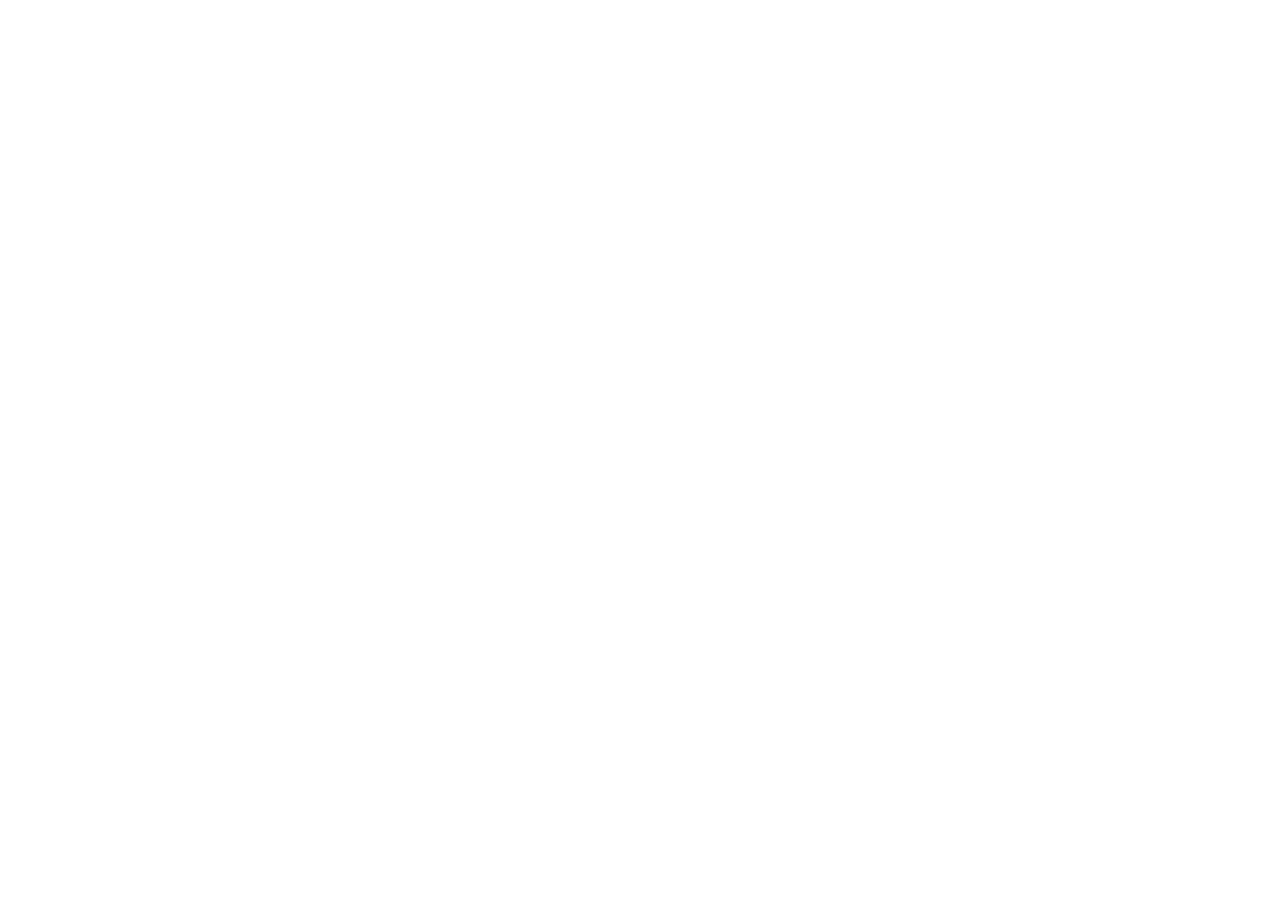
==== index.html @ 10a547f0 "Repo Inizialization" ====
<!DOCTYPE html>
<html lang="en">
<head>
    <meta charset="UTF-8">
    <meta http-equiv="X-UA-Compatible" content="IE=edge">
    <meta name="viewport" content="width=device-width, initial-scale=1.0">
    <title>Document</title>
</head>
<body>
    
</body>
</html>
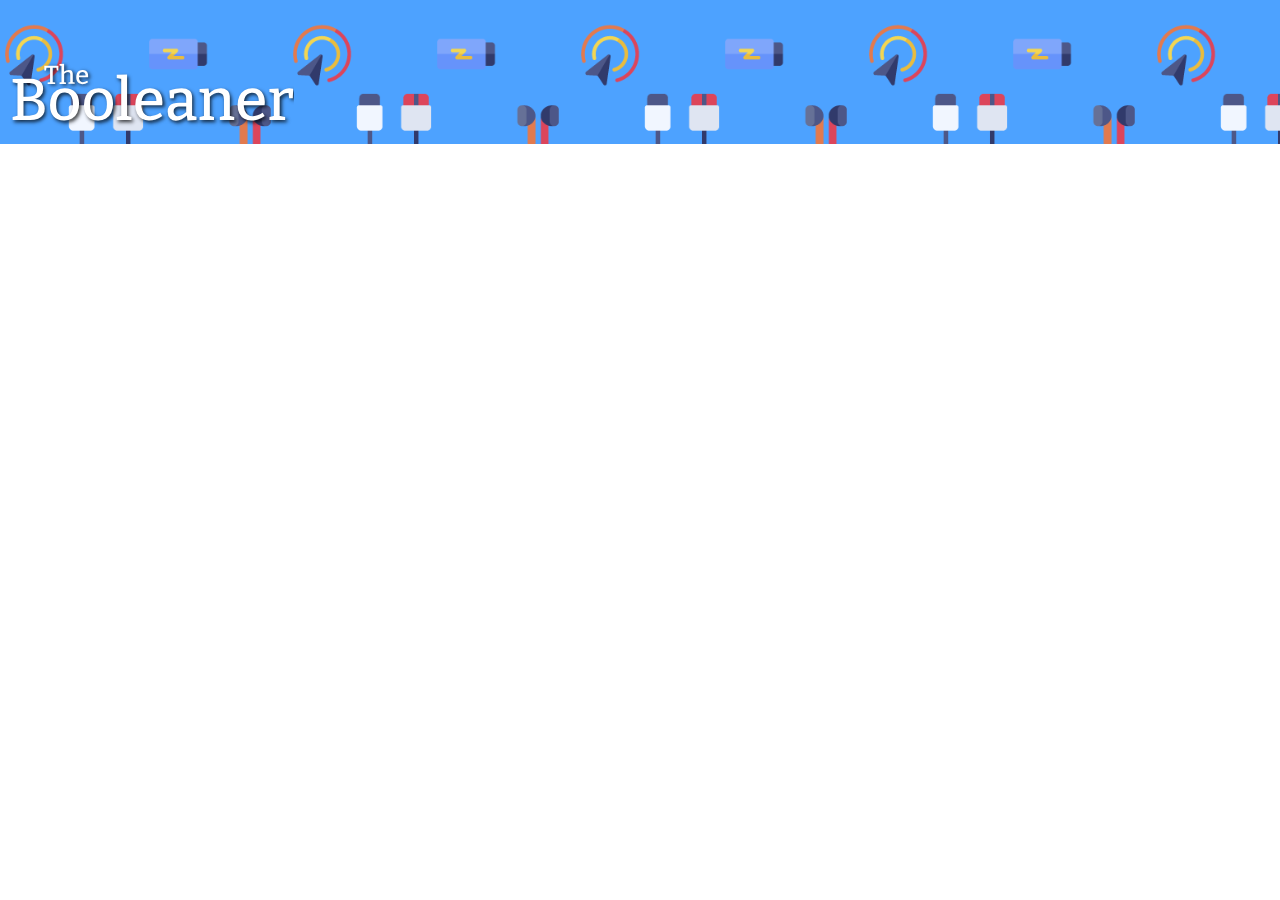
==== commit 0257fbe2: "Added Header markup and styling" ====
--- a/index.html
+++ b/index.html
@@ -4,9 +4,16 @@
     <meta charset="UTF-8">
     <meta http-equiv="X-UA-Compatible" content="IE=edge">
     <meta name="viewport" content="width=device-width, initial-scale=1.0">
-    <title>Document</title>
+    <link rel="stylesheet" href="css/style.css">
+
+    <title>Internet deve essere al servizio del "bene" pubblico: il manifesto di Tim Barners-Lee</title>
 </head>
 <body>
-    
+    <header>
+            <img id="logo" src="img/logo.svg" alt="The Booleaners">
+    </header>
+
+    <main></main>
+    <div id="relatedLinks"></div>
 </body>
 </html>--- a/css/style.css
+++ b/css/style.css
@@ -0,0 +1,23 @@
+*{
+    /*Elimino margine e padding di default da tutti gli elementi*/
+    margin: 0;
+    padding: 0;
+    box-sizing: border-box;
+}
+
+header{
+    width: 100%;
+    height: 16vh;
+    background-color: #4da2ff;
+    background-image: url('../img/pattern.png');
+    background-size: auto 200%;  /*Rendo solo il 50% (in altezza) dell'immagine di sfondo visibile*/
+
+    position: relative;
+}
+
+#logo{
+    height: 50%;
+    position: absolute;
+    left: 10px;
+    bottom: 10px;
+}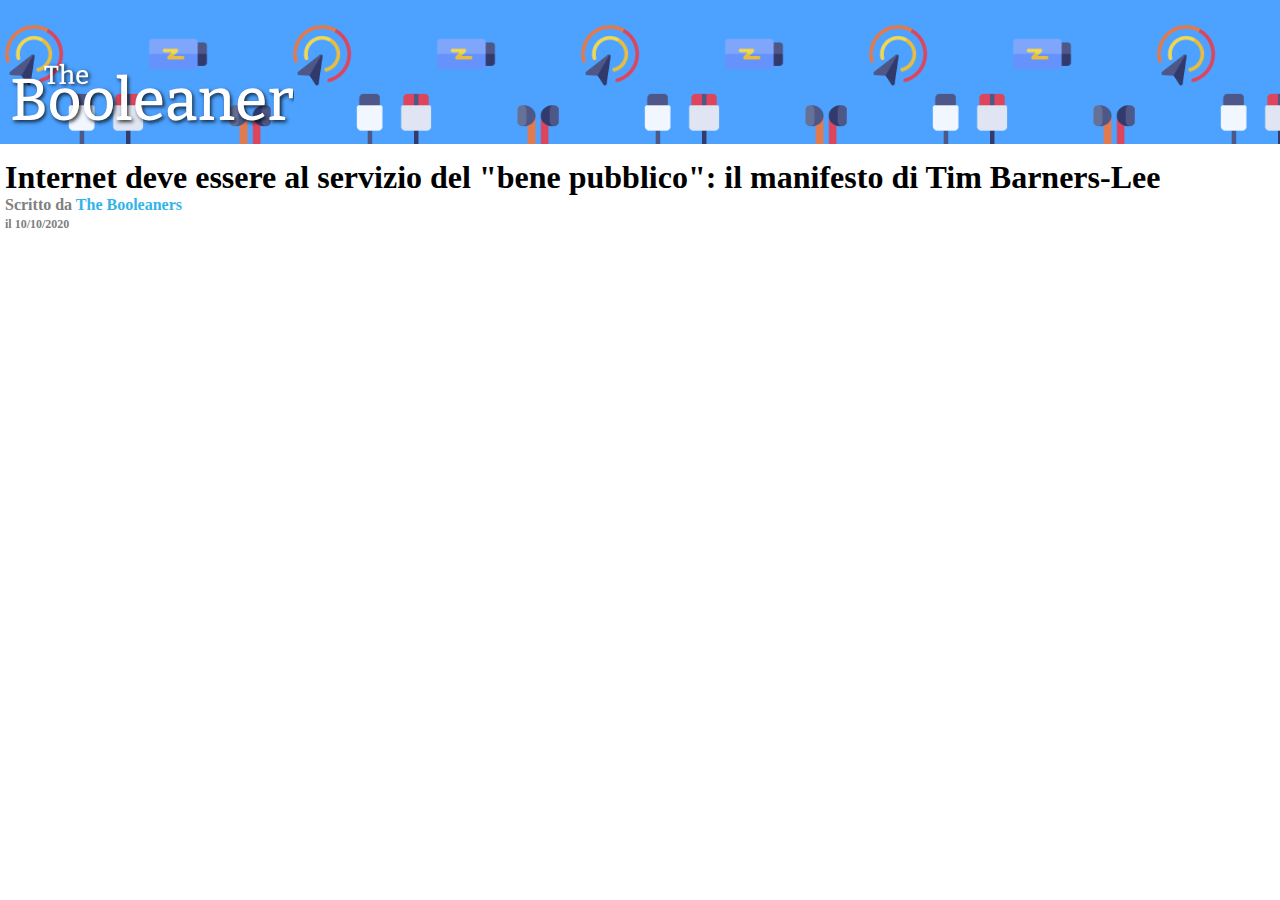
==== commit d9dcf72f: "Added markup and styling for title section" ====
--- a/index.html
+++ b/index.html
@@ -13,7 +13,20 @@
             <img id="logo" src="img/logo.svg" alt="The Booleaners">
     </header>
 
-    <main></main>
+    <main>
+        <!-- Questo contenitore contiene i dati dell'articolo: titolo, autore e data di pubblicazione -->
+        <div id="articleData">
+            <h1>Internet deve essere al servizio del "bene pubblico": il manifesto di Tim Barners-Lee</h1>
+            <span id="author">
+                Scritto da
+                <a href="#">The Booleaners</a>
+                <br>
+            </span>
+            <span id="publicationDate">il 10/10/2020</span>
+        </div>
+
+    </main>
+
     <div id="relatedLinks"></div>
 </body>
 </html>--- a/css/style.css
+++ b/css/style.css
@@ -17,7 +17,35 @@
 
 #logo{
     height: 50%;
+    
     position: absolute;
     left: 10px;
     bottom: 10px;
+}
+
+main{
+    width: 100%;
+   
+    padding: 0 5px;
+}
+
+#articleData{
+    width: 100%;
+
+    margin: 15px 0;
+}
+
+#articleData span{
+    color: gray;
+    font-weight: bold;
+}
+
+/*Link all'autore*/
+#articleData #author a{
+    text-decoration: none;
+    color: #33b4e8;
+}
+
+#publicationDate{
+    font-size: 12px;
 }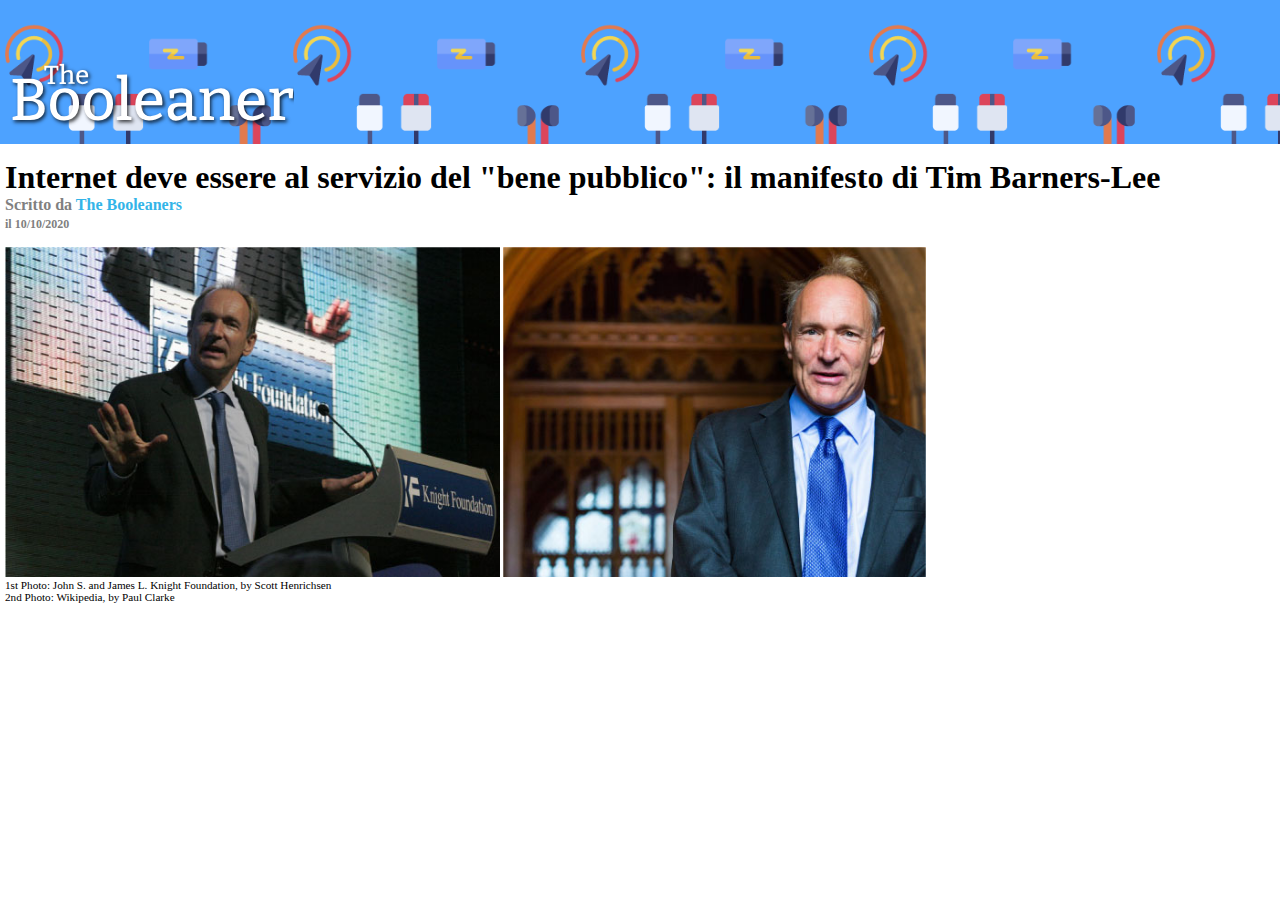
==== commit cdb4f518: "Added markup and styling for Images Section" ====
--- a/index.html
+++ b/index.html
@@ -25,6 +25,15 @@
             <span id="publicationDate">il 10/10/2020</span>
         </div>
 
+        <!-- Questo contenitore contiene le immagini presenti ad inizio articolo -->
+        <div id="articleImages">
+            <img src="img/tim-1.jpg" alt="Tim Barnees Lee 1">
+            <img src="img/tim-2.jpg" alt="Tim Barnees Lee 2">
+            <br>
+            <span>1st Photo: John S. and James L. Knight Foundation, by Scott Henrichsen</span>
+            <br>
+            <span>2nd Photo: Wikipedia, by Paul Clarke</span>
+        </div>
     </main>
 
     <div id="relatedLinks"></div>
--- a/css/style.css
+++ b/css/style.css
@@ -48,4 +48,13 @@
 
 #publicationDate{
     font-size: 12px;
+}
+
+#articleImages{
+    width: 100%;
+    font-size: 0.7em;
+}
+
+#articleImages img{
+   height: 330px;
 }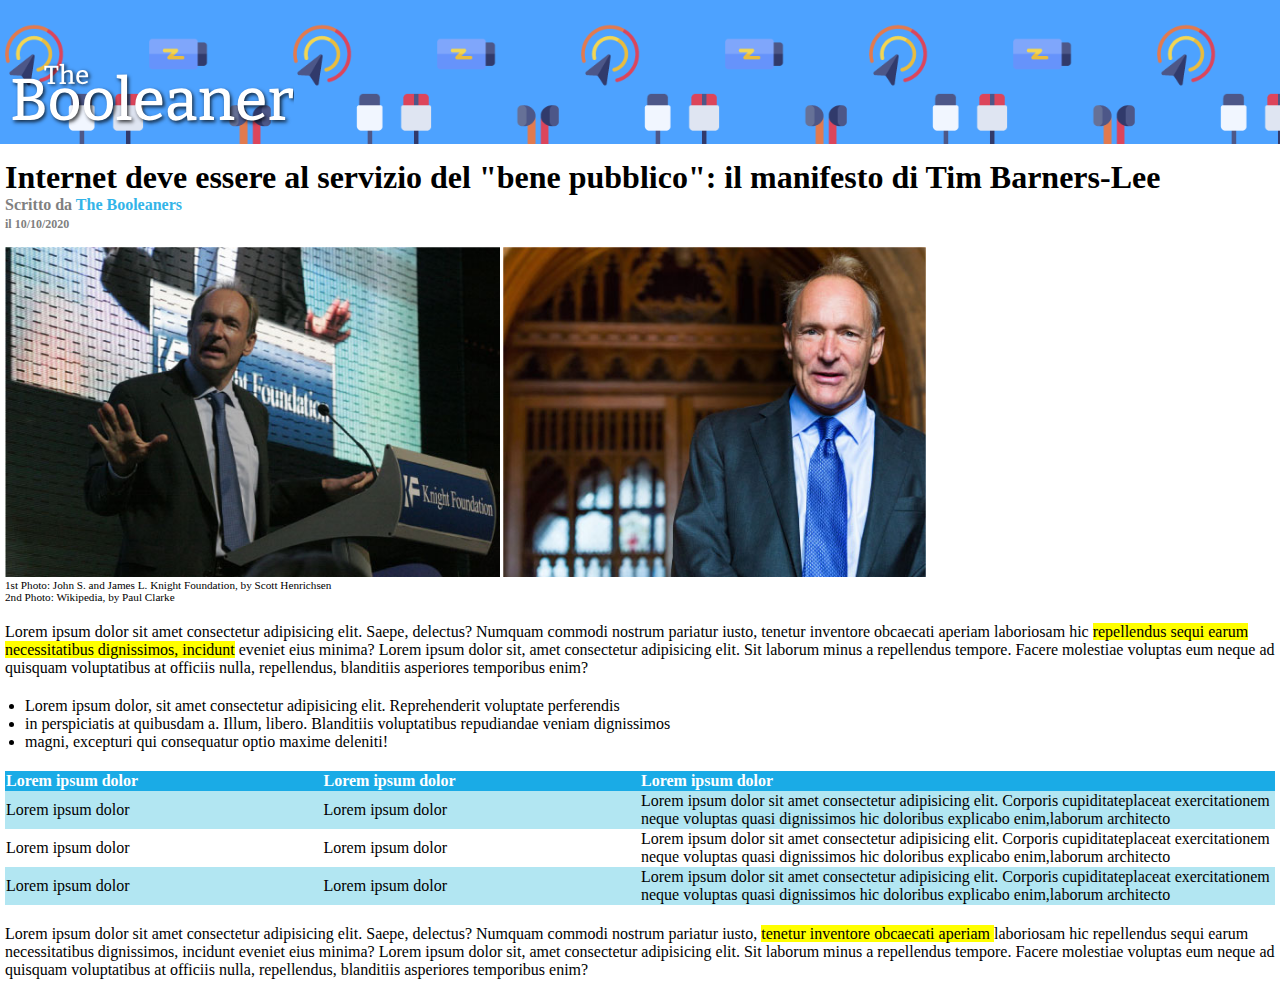
==== commit 8fb5f6ef: "Added markup and styling for the main content" ====
--- a/index.html
+++ b/index.html
@@ -1,5 +1,6 @@
 <!DOCTYPE html>
 <html lang="en">
+
 <head>
     <meta charset="UTF-8">
     <meta http-equiv="X-UA-Compatible" content="IE=edge">
@@ -8,12 +9,14 @@
 
     <title>Internet deve essere al servizio del "bene" pubblico: il manifesto di Tim Barners-Lee</title>
 </head>
+
 <body>
     <header>
-            <img id="logo" src="img/logo.svg" alt="The Booleaners">
+        <img id="logo" src="img/logo.svg" alt="The Booleaners">
     </header>
 
     <main>
+        
         <!-- Questo contenitore contiene i dati dell'articolo: titolo, autore e data di pubblicazione -->
         <div id="articleData">
             <h1>Internet deve essere al servizio del "bene pubblico": il manifesto di Tim Barners-Lee</h1>
@@ -34,8 +37,81 @@
             <br>
             <span>2nd Photo: Wikipedia, by Paul Clarke</span>
         </div>
+
+
+        <div>
+            <!-- Evidenzio il testo racchiundendolo in uno span a cui è applicata una classe "highlight" -->
+            <p class="paragraph">
+                Lorem ipsum dolor sit amet consectetur adipisicing elit. Saepe, delectus? Numquam commodi nostrum
+                pariatur iusto, tenetur inventore obcaecati aperiam laboriosam hic <span class="highlight ">repellendus
+                    sequi earum necessitatibus dignissimos, incidunt</span> eveniet eius minima?
+                Lorem ipsum dolor sit, amet consectetur adipisicing elit. Sit laborum minus a repellendus tempore.
+                Facere molestiae voluptas eum neque ad quisquam voluptatibus at officiis nulla, repellendus, blanditiis
+                asperiores temporibus enim?
+            </p>
+        </div>
+
+        <div>
+            <ul>
+                <li>Lorem ipsum dolor, sit amet consectetur adipisicing elit. Reprehenderit voluptate perferendis </li>
+                <li>in perspiciatis at quibusdam a. Illum, libero. Blanditiis voluptatibus repudiandae veniam
+                    dignissimos </li>
+                <li>magni, excepturi qui consequatur optio maxime deleniti!</li>
+            </ul>
+        </div>
+
+        <div>
+            <table>
+                <thead>
+                    <tr>
+                        <th class="smallColumn">Lorem ipsum dolor</th>
+                        <th class="smallColumn">Lorem ipsum dolor</th>
+                        <th class="largeColumn">Lorem ipsum dolor</th>
+                    </tr>
+                </thead>
+                <tbody>
+                    <tr>
+                        <td class="smallColumn">Lorem ipsum dolor</td>
+                        <td class="smallColumn">Lorem ipsum dolor</td>
+                        <td class="largeColumn">Lorem ipsum dolor sit amet consectetur adipisicing elit. Corporis
+                            cupiditateplaceat exercitationem neque voluptas quasi dignissimos hic doloribus explicabo
+                            enim,laborum architecto
+                        </td>
+                    </tr>
+                    <tr>
+                        <td class="smallColumn">Lorem ipsum dolor</td>
+                        <td class="smallColumn">Lorem ipsum dolor</td>
+                        <td class="largeColumn">Lorem ipsum dolor sit amet consectetur adipisicing elit. Corporis
+                            cupiditateplaceat exercitationem neque voluptas quasi dignissimos hic doloribus explicabo
+                            enim,laborum architecto
+                        </td>
+                    </tr>
+                    <tr>
+                        <td class="smallColumn">Lorem ipsum dolor</td>
+                        <td class="smallColumn">Lorem ipsum dolor</td>
+                        <td class="largeColumn">Lorem ipsum dolor sit amet consectetur adipisicing elit. Corporis
+                            cupiditateplaceat exercitationem neque voluptas quasi dignissimos hic doloribus explicabo
+                            enim,laborum architecto
+                        </td>
+                    </tr>
+                </tbody>
+            </table>
+        </div>
+
+        <div>
+            <p class="paragraph">
+                Lorem ipsum dolor sit amet consectetur adipisicing elit. Saepe, delectus? Numquam commodi nostrum
+                pariatur iusto, <span class="highlight ">tenetur inventore obcaecati aperiam </span>laboriosam hic
+                repellendus sequi earum necessitatibus dignissimos, incidunt eveniet eius minima?
+                Lorem ipsum dolor sit, amet consectetur adipisicing elit. Sit laborum minus a repellendus tempore.
+                Facere molestiae voluptas eum neque ad quisquam voluptatibus at officiis nulla, repellendus, blanditiis
+                asperiores temporibus enim?
+            </p>
+        </div>
+
     </main>
 
     <div id="relatedLinks"></div>
 </body>
+
 </html>--- a/css/style.css
+++ b/css/style.css
@@ -1,13 +1,14 @@
 *{
-    /*Elimino margine e padding di default da tutti gli elementi*/
+    /*Elimino margine di default da tutti gli elementi*/
     margin: 0;
-    padding: 0;
     box-sizing: border-box;
 }
 
 header{
     width: 100%;
     height: 16vh;
+
+
     background-color: #4da2ff;
     background-image: url('../img/pattern.png');
     background-size: auto 200%;  /*Rendo solo il 50% (in altezza) dell'immagine di sfondo visibile*/
@@ -57,4 +58,43 @@
 
 #articleImages img{
    height: 330px;
+}
+
+.paragraph{
+    margin: 20px 0;
+    font-size: 1rem;
+}
+
+.paragraph .highlight {
+    background-color: #ffff00;
+}
+
+ul {
+    /*ul ha padding-left=40px di default. Rimuovendolo i punti dei 'li' vengono rimossi, quindi riduco padding-left a 20px*/
+    padding-left: 20px;
+}
+
+table{
+    /*Rimuove gli spazi tra le celle della tabella*/
+    border-collapse: collapse;
+    margin: 20px 0;
+}
+
+thead{
+    background-color: #1aabe6;
+    text-align: left;
+    color: white;
+}
+
+.smallColumn{
+    width: 25%;
+}
+
+.largeColumn{
+    width: 50%;
+}
+
+/*Cambia colore di sfondo alle righe dispari della tabella*/
+tbody tr:nth-of-type(odd){
+    background-color: #b2e6f2;
 }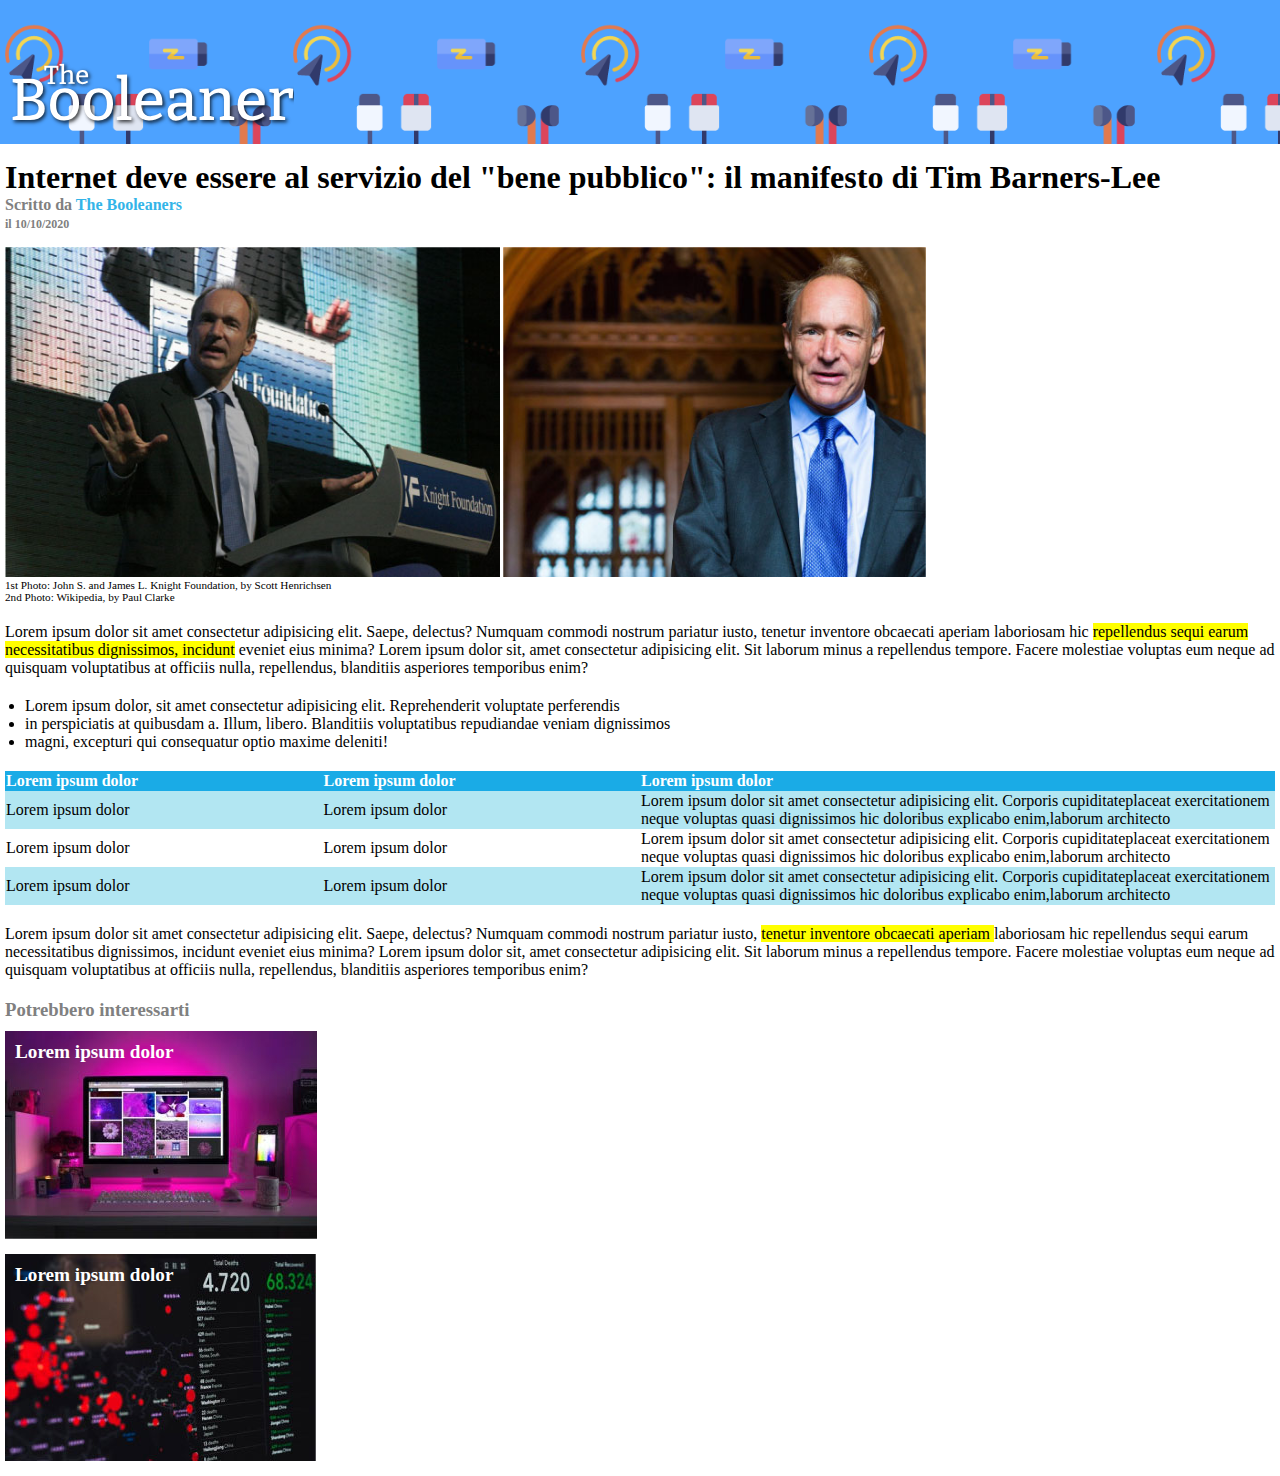
==== commit 7b20c80d: "Added markup and styling for related links section" ====
--- a/index.html
+++ b/index.html
@@ -16,7 +16,7 @@
     </header>
 
     <main>
-        
+
         <!-- Questo contenitore contiene i dati dell'articolo: titolo, autore e data di pubblicazione -->
         <div id="articleData">
             <h1>Internet deve essere al servizio del "bene pubblico": il manifesto di Tim Barners-Lee</h1>
@@ -111,7 +111,18 @@
 
     </main>
 
-    <div id="relatedLinks"></div>
+    <div id="relatedLinks">
+        <h3>Potrebbero interessarti</h3>
+        <div class="imageLinkContainer">
+            <span>Lorem ipsum dolor</span>
+            <img src="img/monitor.jpg" alt="">
+        </div>
+        <div class="imageLinkContainer">
+            <span>Lorem ipsum dolor</span>
+            <img src="img//graph.jpg" alt="">
+        </div>
+       
+    </div>
 </body>
 
 </html>--- a/css/style.css
+++ b/css/style.css
@@ -97,4 +97,34 @@
 /*Cambia colore di sfondo alle righe dispari della tabella*/
 tbody tr:nth-of-type(odd){
     background-color: #b2e6f2;
+}
+
+h3{
+    color: gray;
+}
+
+#relatedLinks{
+    padding: 0 5px;
+}
+
+.imageLinkContainer{
+    width: 30%;
+
+    color: white;
+    font-size: 1.2rem;
+    font-weight: bold;
+
+    margin: 10px 0;
+    
+    position: relative;
+}
+
+.imageLinkContainer span{
+    position: absolute;
+    top: 10px;
+    left: 10px;
+}
+
+.imageLinkContainer img{
+    height: 100%;
 }